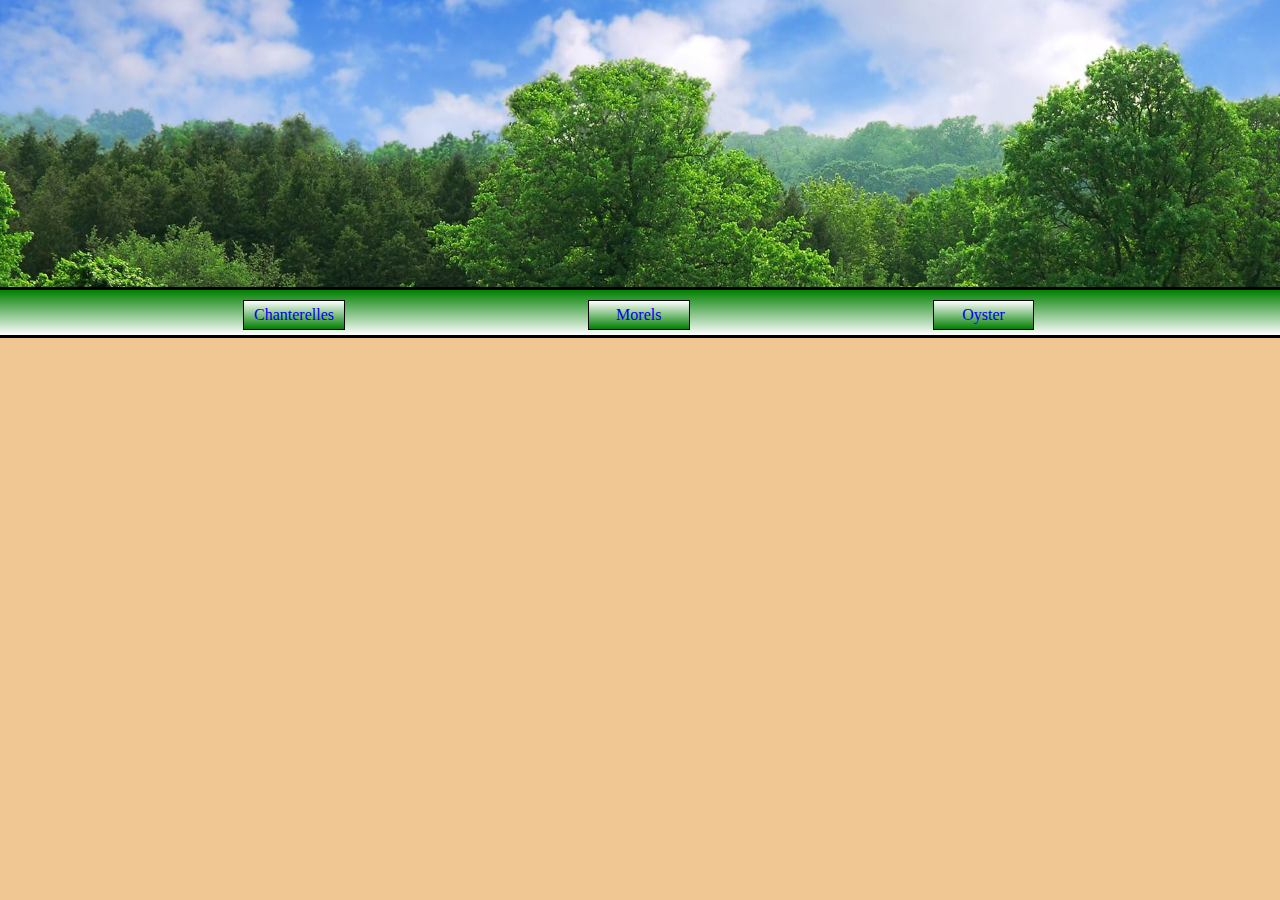
==== index.html @ 42262f2e "My mushroom page" ====
<!DOCTYPE html>
<html lang="en">
<head>
    <meta charset="UTF-8">
    <meta http-equiv="X-UA-Compatible" content="IE=edge">
    <link href="css/style.css" rel='stylesheet'>
    <meta name="viewport" content="width=device-width, initial-scale=1.0">
    <title>Mushrooms of Wisconsin</title>
</head>
<body>
    <div id="TopOfPage">
        <img src="images/trimmedskyntrees.png" alt='' class='background-image'>
    </div>
    <div id='NavBar'>
        <div class='Button'>
        <a href="chanterelles.html">Chanterelles</a>
        </div>
        <div class='Button'>
        <a href="morels.html">Morels</a>
        </div>
        <div class='Button'>
        <a href="oyster.html">Oyster</a>
        </div>
    </div>

</body>
</html>
---- css/style.css ----
* {
    margin:0px;
    border:0px;
    padding:0px;
}
a {
    text-decoration: none;

}

body {
    background-color: #f0c792;   
}

#TopOfPage {
    height:100%;
}

#TopOfPage .background-image{
    width:100%;
    display: flex;
    justify-content: center;
    align-items: center;
    overflow: hidden;
}

#NavBar {
    background: linear-gradient(green, white);
    height: 45px;
    margin:0%;
    border-top: 3px black solid;
    border-bottom: 3px black solid;
}

#NavBar .Button{
    border: 1px black solid;
    background: linear-gradient(white, green);
    float: left;
    width: 7%;
    margin-left: 19%;
    margin-top: 10px;
    text-align: center;
    text-decoration: none;
    padding: 5px; 
    
}



#NavBar .Button :hover{
    background: linear-gradient(white, red);
}
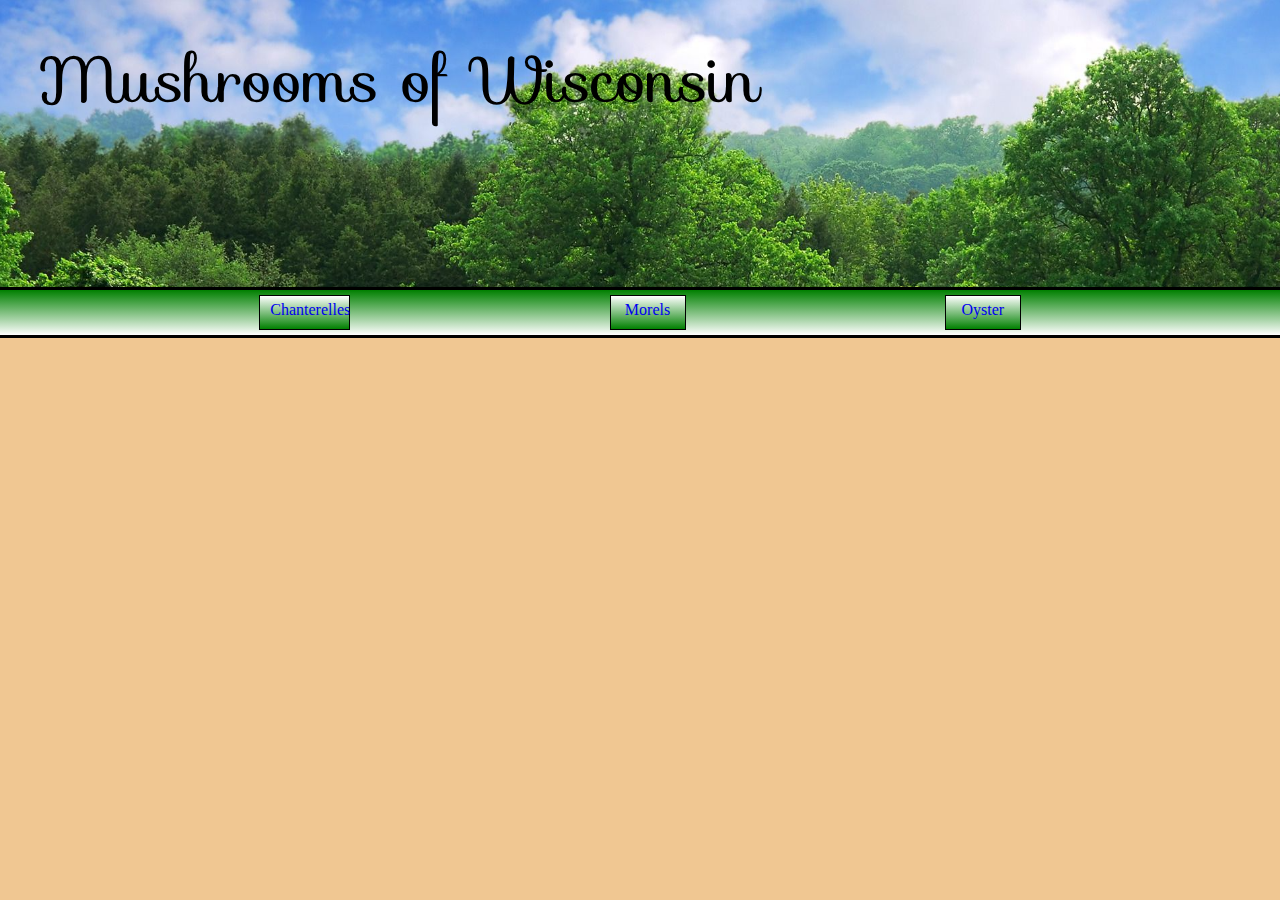
==== commit 1f1b7ccd: "Chnages to NavBar and added text to top" ====
--- a/index.html
+++ b/index.html
@@ -4,24 +4,28 @@
     <meta charset="UTF-8">
     <meta http-equiv="X-UA-Compatible" content="IE=edge">
     <link href="css/style.css" rel='stylesheet'>
+    <link rel="stylesheet" href="https://fonts.googleapis.com/css?family=Sofia">
     <meta name="viewport" content="width=device-width, initial-scale=1.0">
     <title>Mushrooms of Wisconsin</title>
+    <link rel="stylesheet" href="https://fonts.googleapis.com/css?family=Sofia">
+<style>
+.message {
+  font-family: "Sofia", sans-serif;
+}
+</style>
 </head>
 <body>
     <div id="TopOfPage">
         <img src="images/trimmedskyntrees.png" alt='' class='background-image'>
+        <div class='message'>Mushrooms of Wisconsin</div>
     </div>
     <div id='NavBar'>
-        <div class='Button'>
-        <a href="chanterelles.html">Chanterelles</a>
-        </div>
-        <div class='Button'>
+        <a id="chanterelle" href="chanterelles.html">Chanterelles</a>
         <a href="morels.html">Morels</a>
-        </div>
-        <div class='Button'>
         <a href="oyster.html">Oyster</a>
-        </div>
     </div>
+    
+    
 
 </body>
 </html>--- a/css/style.css
+++ b/css/style.css
@@ -5,48 +5,71 @@
 }
 a {
     text-decoration: none;
+    background: linear-gradient(white, green);
+    padding-top: 5px;
+    padding-bottom:5px;
+    padding-left:5px;
+    padding-right:5px;
+    width: 5%;
+    /* margin-left: 21%; */
+    margin-top: 5px;
+    margin-bottom: 5px;
+    border: 1px black solid;
+    text-align: center;
 
+
+}
+a:hover  {
+    background: linear-gradient(white, red);
 }
 
 body {
     background-color: #f0c792;   
 }
+h1 {
+    background: none;
+}
+
+
 
 #TopOfPage {
+    position: relative;
     height:100%;
+    text-align: center;
+}
+.message {
+    position: absolute;
+    top:10%;
+    left: 3%;
+    font-size: 4em;
 }
 
-#TopOfPage .background-image{
+.background-image{
     width:100%;
     display: flex;
     justify-content: center;
     align-items: center;
     overflow: hidden;
+    
+
 }
 
 #NavBar {
     background: linear-gradient(green, white);
     height: 45px;
-    margin:0%;
     border-top: 3px black solid;
     border-bottom: 3px black solid;
+    display: flex;
+    justify-content: space-evenly;
 }
 
-#NavBar .Button{
-    border: 1px black solid;
-    background: linear-gradient(white, green);
-    float: left;
-    width: 7%;
-    margin-left: 19%;
-    margin-top: 10px;
-    text-align: center;
-    text-decoration: none;
-    padding: 5px; 
-    
+#chanterelle {
+    padding-right: 15px;
+    padding-left: 10px;
 }
 
 
 
-#NavBar .Button :hover{
-    background: linear-gradient(white, red);
-}+
+
+
